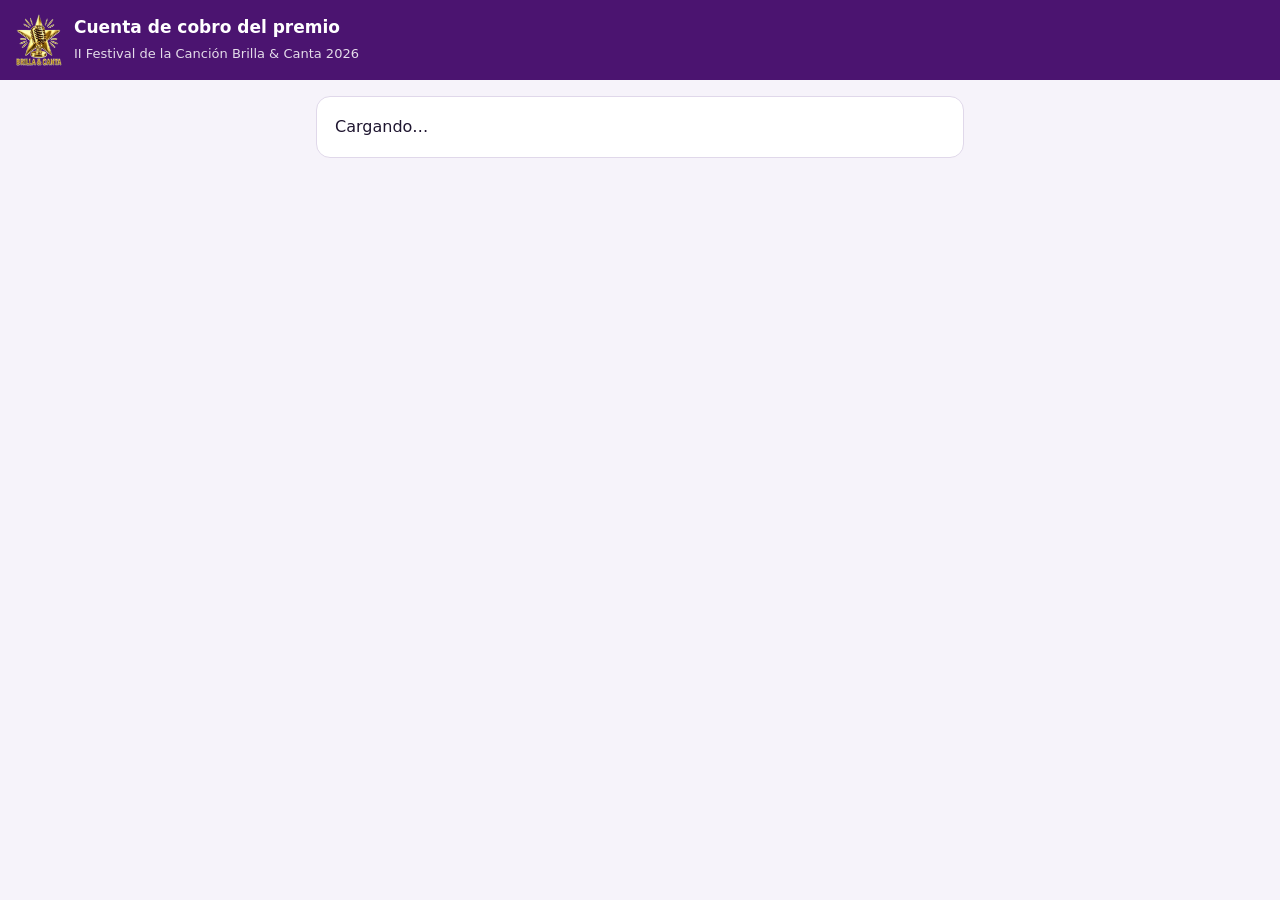
==== cobro.html @ 0136ac02 "Cuentas de cobro de los premios" ====
<!DOCTYPE html>
<html lang="es">
<head>
<meta charset="UTF-8">
<meta name="viewport" content="width=device-width, initial-scale=1">
<meta name="robots" content="noindex">
<meta name="theme-color" content="#4b1470">
<title>Cuenta de cobro · Premio Brilla & Canta</title>
<link rel="icon" href="img/favicon.png">
<style>
  :root { --morado: #4b1470; --morado-2: #6b2a99; --oro: #c98500; --fondo: #f6f3fa; --panel: #fff; --borde: #e0d8ea; --txt: #1f1630; --suave: #675d78; --verde: #0f8a4a; --rojo: #c0392b; }
  * { box-sizing: border-box; }
  body { margin: 0; background: var(--fondo); color: var(--txt); font: 16px/1.5 system-ui, -apple-system, 'Segoe UI', Roboto, sans-serif; }
  header { background: var(--morado); color: #fff; padding: 14px 16px; display: flex; gap: 12px; align-items: center; }
  header img { width: 46px; height: auto; } header b { display: block; font-size: 17px; } header span { font-size: 13px; opacity: .85; }
  main { max-width: 680px; margin: 0 auto; padding: 16px 16px 60px; }
  .card { background: var(--panel); border: 1px solid var(--borde); border-radius: 14px; padding: 18px; margin-bottom: 14px; }
  h1 { font-size: 20px; margin: 0 0 6px; color: var(--morado); } h2 { font-size: 17px; margin: 0 0 8px; color: var(--morado); }
  .pasos { display: flex; gap: 6px; margin: 0 0 14px; } .pasos div { flex: 1; height: 6px; border-radius: 3px; background: var(--borde); } .pasos div.on { background: var(--morado-2); }
  .premio { display: grid; grid-template-columns: 1fr 1fr; gap: 8px; } .premio div { background: var(--fondo); border-radius: 10px; padding: 10px; }
  .premio small { display: block; color: var(--suave); font-size: 12px; } .premio b { font-size: 16px; } .premio .valor b { font-size: 22px; color: var(--morado); }
  ul { padding-left: 20px; margin: 6px 0; } li { margin: 4px 0; }
  .aviso { background: #fff7e6; border-left: 4px solid var(--oro); padding: 10px 12px; border-radius: 8px; font-size: 14px; }
  .legal { font-size: 13px; color: var(--suave); background: var(--fondo); border-radius: 10px; padding: 12px; max-height: 220px; overflow: auto; }
  label { display: block; font-weight: 600; font-size: 14px; margin: 12px 0 4px; } .opc { font-weight: 400; color: var(--suave); }
  input, select { width: 100%; font: inherit; padding: 10px 12px; border: 1px solid var(--borde); border-radius: 10px; background: #fff; color: var(--txt); }
  input:focus, select:focus { outline: 2px solid var(--morado-2); border-color: transparent; }
  .fila2 { display: grid; grid-template-columns: 1fr 1fr; gap: 10px; } @media (max-width: 520px) { .fila2, .premio { grid-template-columns: 1fr; } }
  .check { display: flex; gap: 10px; align-items: flex-start; font-weight: 600; margin-top: 12px; } .check input { width: 22px; height: 22px; flex: none; margin-top: 2px; }
  .botones { display: flex; gap: 10px; flex-wrap: wrap; margin-top: 16px; }
  button, .boton { font: 600 16px inherit; border: 0; border-radius: 12px; padding: 12px 18px; background: var(--morado); color: #fff; cursor: pointer; text-decoration: none; display: inline-block; }
  button.sec { background: #fff; color: var(--morado); border: 1px solid var(--morado); } button:disabled { opacity: .45; cursor: not-allowed; }
  .opcion { border: 2px solid var(--borde); border-radius: 12px; padding: 12px; margin: 8px 0; cursor: pointer; display: flex; gap: 10px; }
  .opcion input { width: 20px; height: 20px; flex: none; margin-top: 3px; } .opcion.on { border-color: var(--morado-2); background: #f6effc; } .opcion small { display: block; color: var(--suave); font-weight: 400; }
  .doc { font-family: 'Times New Roman', serif; font-size: 14px; border: 1px solid var(--borde); border-radius: 8px; padding: 18px; background: #fff; line-height: 1.45; }
  .doc .c { text-align: center; } .doc table { width: 100%; border-collapse: collapse; } .doc td { vertical-align: top; padding: 4px 0; } .doc td:first-child { font-weight: 700; width: 38%; padding-right: 8px; }
  #lienzo { width: 100%; height: 180px; border: 2px dashed var(--morado-2); border-radius: 12px; background: #fff; touch-action: none; display: block; }
  .archivo { border: 1px solid var(--borde); border-radius: 12px; padding: 12px; margin: 10px 0; } .archivo .estado { font-size: 13px; margin-top: 6px; }
  .ok { color: var(--verde); font-weight: 600; } .error { color: var(--rojo); font-weight: 600; } .suave { color: var(--suave); }
  .oculto { display: none !important; }
</style>
</head>
<body>
<header><img src="img/logo.webp" alt=""><div><b>Cuenta de cobro del premio</b><span>II Festival de la Canción Brilla &amp; Canta 2026</span></div></header>
<main id="app"><div class="card">Cargando…</div></main>
<script src="js/jspdf.umd.min.js"></script>
<script type="module">
import { leer, guardar, conReintentos, TS } from './js/rest.js';
import { CORPORACION, NIT, CORREO, pesos, fechaLarga, numeroCuenta, valorEnLetras, concepto, identificacion, direccion, notaPago, crearPDF } from './js/cuenta-cobro.js';

const $ = (s) => document.querySelector(s);
const esc = (s) => String(s ?? '').replace(/[&<>"']/g, (c) => ({ '&': '&amp;', '<': '&lt;', '>': '&gt;', '"': '&quot;', "'": '&#39;' }[c]));
const qs = new URLSearchParams(location.search);
const CID = (qs.get('p') || '').trim(), K = (qs.get('k') || '').trim();
const app = $('#app');
const ORDINAL = { 1: 'Primer lugar', 2: 'Segundo lugar', 3: 'Tercer lugar', 4: 'Cuarto lugar', 5: 'Quinto lugar' };
const CAT = { 'Pre-infantil': 'Pre-Infantil', Infantil: 'Infantil', Juvenil: 'Juvenil', 'Sénior': 'Sénior' };
const BANCOS = ['Bancolombia', 'Banco de Bogotá', 'Banco Davivienda', 'BBVA Colombia', 'Banco de Occidente', 'Banco Popular', 'Banco AV Villas', 'Banco Caja Social', 'Banco Agrario de Colombia',
  'Scotiabank Colpatria', 'Banco Itaú', 'Banco GNB Sudameris', 'Banco Falabella', 'Banco Pichincha', 'Bancoomeva', 'Banco W', 'Banco Finandina', 'Banco Mundo Mujer', 'Bancamía',
  'Banco Cooperativo Coopcentral', 'Banco Serfinanza', 'Lulo Bank', 'Nu Colombia', 'Nequi (Bancolombia)', 'Daviplata (Davivienda)', 'Otro'];
const PARENTESCO = ['madre', 'padre', 'abuela', 'abuelo', 'tía', 'tío', 'hermana', 'hermano', 'acudiente'];

let premio = null, previo = null, paso = 0;
const borrador = cargarBorrador();
let d = Object.assign({ tipoDoc: 'C.C.', tipoCuenta: 'Ahorros', parentesco: '' }, borrador.d || {});
let firma = borrador.firma || null, modoFirma = borrador.modoFirma || '', entrega = borrador.entrega || 'digital';
const archivos = {};     // tipo -> { nombre, mime, b64 }

function cargarBorrador() { try { return JSON.parse(localStorage.getItem('cobro_' + CID) || '{}'); } catch (e) { return {}; } }
function guardarBorrador() { try { localStorage.setItem('cobro_' + CID, JSON.stringify({ d, firma, modoFirma, entrega })); } catch (e) {} }
const esSenior = () => premio && premio.cat === 'Sénior';

async function iniciar() {
  if (!CID || !K) return mensaje('Enlace incompleto', 'Abra el enlace exactamente como se lo enviamos por WhatsApp. Si el problema sigue, escríbanos.');
  try {
    premio = await leer('premios/' + CID);
    if (!premio) return mensaje('Enlace no válido', 'No encontramos este premio. Verifique el enlace que le enviamos.');
    premio.id = CID;
    previo = await leer(`cobros/${CID}/${K}`);
  } catch (e) {
    if (e.permiso) return mensaje('Enlace no válido', 'Este enlace no corresponde al premio o ya no está activo. Pida a la Corporación su enlace personal.');
    return mensaje('Sin conexión', 'Revise su conexión a internet y vuelva a abrir el enlace.');
  }
  if (esSenior()) d.parentesco = 'participante';
  if (previo && previo.datos) { d = Object.assign(d, previo.datos); modoFirma = d.modoFirma || modoFirma; entrega = d.entrega || entrega; }
  paso = previo && previo.t ? 5 : 0;
  pintar();
}
function mensaje(t, txt) { app.innerHTML = `<div class="card"><h1>${esc(t)}</h1><p>${esc(txt)}</p><p class="suave">${CORREO}</p></div>`; }
const barra = () => `<div class="pasos">${[0, 1, 2, 3].map((i) => `<div class="${i <= paso ? 'on' : ''}"></div>`).join('')}</div>`;
const tarjetaPremio = () => `<div class="premio">
  <div><small>Participante</small><b>${esc(premio.nombre)}</b></div><div><small>Categoría</small><b>${esc(CAT[premio.cat])}</b></div>
  <div><small>Puesto</small><b>${ORDINAL[premio.puesto]}</b></div><div class="valor"><small>Valor del premio</small><b>${pesos(premio.valor)}</b></div></div>`;

function pintar() {
  window.scrollTo(0, 0);
  [p0, p1, p2, p3, p3, p5][paso]();
}

// ---------------- paso 0: bienvenida y autorización ----------------
function p0() {
  app.innerHTML = `${barra()}<div class="card"><h1>¡Felicitaciones!</h1>
    <p>Este es el formulario para cobrar el premio de la Gran Final. Le toma unos 10 minutos.</p>${tarjetaPremio()}</div>
  <div class="card"><h2>Antes de empezar, tenga a mano</h2><ul>
    ${esSenior() ? '<li>Su <b>cédula</b> (foto por ambos lados).</li><li>La <b>certificación bancaria</b> de una cuenta a su nombre.</li>'
      : `<li>La <b>cédula de la persona que va a cobrar</b> (madre, padre o acudiente de ${esc(premio.nombre.split(' ')[0])}). Foto por ambos lados.</li><li>La <b>certificación bancaria</b> de una cuenta <b>a nombre de esa misma persona</b>.</li>`}
    <li>La certificación bancaria se descarga gratis desde la app o la página del banco, o se pide en una oficina.</li></ul>
    <div class="aviso">Al final usted podrá <b>firmar en la pantalla con el dedo</b>, o descargar el documento para firmarlo a mano. También puede entregar los documentos en papel si lo prefiere.</div></div>
  <div class="card"><h2>Autorización de tratamiento de datos personales</h2>
    <div class="legal">De acuerdo con la Ley 1581 de 2012 y el Decreto 1377 de 2013, autorizo a la ${CORPORACION}, NIT ${NIT}, como responsable del tratamiento, para recolectar, almacenar y usar mis datos personales (nombre, documento de identidad, dirección, teléfono, correo electrónico y datos bancarios) y los documentos que adjunto (copia de la cédula, certificación bancaria y cuenta de cobro), con la única finalidad de tramitar y pagar el premio del II Festival de la Canción Brilla &amp; Canta 2026 y conservarlos como soporte contable durante el tiempo que exige la ley. Los datos del participante se limitan a su nombre y a su participación en el festival. Sé que tengo derecho a conocer, actualizar, rectificar y suprimir mis datos y a revocar esta autorización escribiendo a ${CORREO}, y que no estoy obligado(a) a entregar datos sensibles. Mis datos no se venderán ni se compartirán con terceros, salvo las entidades bancarias y autoridades que lo requieran para el pago.</div>
    <label class="check"><input type="checkbox" id="acepto" ${d.autoriza ? 'checked' : ''}> He leído y acepto la autorización de tratamiento de datos.</label>
    <div class="botones"><button id="sig" ${d.autoriza ? '' : 'disabled'}>Continuar</button></div></div>`;
  $('#acepto').onchange = (e) => { d.autoriza = e.target.checked; $('#sig').disabled = !d.autoriza; guardarBorrador(); };
  $('#sig').onclick = () => { paso = 1; pintar(); };
}

// ---------------- paso 1: datos ----------------
function campo(id, etq, extra = '', opc = false) { return `<label for="${id}">${etq}${opc ? ' <span class="opc">(opcional)</span>' : ''}</label><input id="${id}" value="${esc(d[id] || '')}" ${extra}>`; }
function select(id, etq, opciones, vacio = '') { return `<label for="${id}">${etq}</label><select id="${id}">${vacio ? `<option value="">${vacio}</option>` : ''}${opciones.map((o) => `<option ${d[id] === o ? 'selected' : ''}>${esc(o)}</option>`).join('')}</select>`; }
function p1() {
  app.innerHTML = `${barra()}<div class="card"><h1>Datos de quien cobra</h1>
    <p class="suave">${esSenior() ? 'Como participante de la categoría Sénior, usted mismo(a) cobra el premio.' : `Escriba los datos de la persona mayor de edad que cobrará el premio de ${esc(premio.nombre)}. La cuenta bancaria debe estar a nombre de esta misma persona.`}</p>
    ${esSenior() ? '' : `<label for="parentesco">Relación con ${esc(premio.nombre.split(' ')[0])}</label><select id="parentesco"><option value="">Escoja…</option>${PARENTESCO.map((o) => `<option value="${o}" ${d.parentesco === o ? 'selected' : ''}>${o.charAt(0).toUpperCase() + o.slice(1)}</option>`).join('')}</select>`}
    ${campo('nombre', 'Nombre completo (como aparece en la cédula)', 'autocomplete="name"')}
    <div class="fila2"><div>${select('tipoDoc', 'Tipo de documento', ['C.C.', 'C.E.', 'P.P.T.', 'Pasaporte'])}</div><div>${campo('documento', 'Número de documento', 'inputmode="numeric" autocomplete="off"')}</div></div>
    ${campo('direccion', 'Dirección de residencia', 'autocomplete="street-address"')}
    ${campo('municipio', 'Municipio', 'placeholder="Ej. San José de Cúcuta"')}
    <div class="fila2"><div>${campo('celular', 'Celular', 'inputmode="tel" autocomplete="tel"')}</div><div>${campo('correo', 'Correo electrónico', 'type="email" autocomplete="email"', true)}</div></div>
  </div>
  <div class="card"><h2>Cuenta bancaria para el pago</h2>
    ${select('banco', 'Banco', BANCOS, 'Escoja…')}
    <div class="fila2"><div>${select('tipoCuenta', 'Tipo de cuenta', ['Ahorros', 'Corriente', 'Depósito de bajo monto'])}</div><div>${campo('cuenta', 'Número de cuenta', 'inputmode="numeric" autocomplete="off"')}</div></div>
    <p class="suave" style="font-size:13px">Debe coincidir con la certificación bancaria que adjuntará.</p>
    <p id="err" class="error"></p>
    <div class="botones"><button class="sec" id="atras">Atrás</button><button id="sig">Ver mi cuenta de cobro</button></div></div>`;
  const campos = ['parentesco', 'nombre', 'tipoDoc', 'documento', 'direccion', 'municipio', 'celular', 'correo', 'banco', 'tipoCuenta', 'cuenta'];
  campos.forEach((k) => { const el = $('#' + k); if (el) el.oninput = el.onchange = () => { d[k] = el.value.trim(); guardarBorrador(); }; });
  $('#atras').onclick = () => { paso = 0; pintar(); };
  $('#sig').onclick = () => {
    campos.forEach((k) => { const el = $('#' + k); if (el) d[k] = el.value.trim(); });
    d.nombre = d.nombre.replace(/\s+/g, ' ');
    d.documento = d.documento.replace(/[^\dA-Za-z]/g, ''); d.cuenta = (d.cuenta || '').replace(/[^\d]/g, ''); d.celular = (d.celular || '').replace(/[^\d]/g, '');
    const falta = [];
    if (!esSenior() && !d.parentesco) falta.push('la relación con el participante');
    if (d.nombre.split(' ').length < 2) falta.push('el nombre completo');
    if (d.documento.length < 5) falta.push('el número de documento');
    if (!d.direccion) falta.push('la dirección'); if (!d.municipio) falta.push('el municipio');
    if (d.celular.length !== 10) falta.push('un celular de 10 dígitos');
    if (d.correo && !/^[^@\s]+@[^@\s]+\.[^@\s]+$/.test(d.correo)) falta.push('un correo válido');
    if (!d.banco) falta.push('el banco'); if (d.cuenta.length < 6) falta.push('el número de cuenta');
    if (falta.length) { $('#err').textContent = 'Falta o está incompleto: ' + falta.join(', ') + '.'; return; }
    guardarBorrador(); paso = 2; pintar();
  };
}

// ---------------- paso 2: revisar y firmar ----------------
const vistaDocumento = () => `<div class="doc">
  <p>San José de Cúcuta, ${fechaLarga()}</p><p class="c">Cuenta de Cobro N.º ${numeroCuenta(premio)}</p>
  <p class="c"><b>${CORPORACION}<br>NIT: ${NIT}</b></p><p class="c">DEBE A:</p>
  <table><tr><td>NOMBRE:</td><td>${esc(d.nombre)}</td></tr><tr><td>IDENTIFICACIÓN:</td><td>${esc(identificacion(d))}</td></tr>
  <tr><td>DIRECCIÓN:</td><td>${esc(direccion(d))}</td></tr><tr><td>CONCEPTO:</td><td>${esc(concepto(premio, d))}</td></tr>
  <tr><td>LA SUMA DE:</td><td>${pesos(premio.valor)} (${valorEnLetras(premio.valor)})</td></tr></table>
  <p>${esc(notaPago(d))}</p><p>Cordialmente,</p>
  ${firma && modoFirma === 'pantalla' ? `<img src="${firma}" alt="Firma" style="height:70px;display:block;margin-bottom:-8px">` : '<div style="height:60px"></div>'}
  <div style="border-top:1px solid #333;width:220px"></div><b>${esc(d.nombre)}</b><br>${esc(identificacion(d))}<br>TELÉFONO CELULAR: ${esc(d.celular)}</div>`;
function p2() {
  app.innerHTML = `${barra()}<div class="card"><h1>Revise su cuenta de cobro</h1><p class="suave">Si algo está mal, vuelva atrás y corríjalo.</p>${vistaDocumento()}</div>
  <div class="card"><h2>¿Cómo la va a firmar?</h2>
    <label class="opcion ${modoFirma === 'pantalla' ? 'on' : ''}"><input type="radio" name="mf" value="pantalla" ${modoFirma === 'pantalla' ? 'checked' : ''}><span>Firmar aquí con el dedo<small>Lo más rápido. La firma queda en el documento y se envía con un clic.</small></span></label>
    <label class="opcion ${modoFirma === 'mano' ? 'on' : ''}"><input type="radio" name="mf" value="mano" ${modoFirma === 'mano' ? 'checked' : ''}><span>Descargarla y firmarla a mano<small>La imprime, la firma y luego sube una foto o la entrega en papel.</small></span></label>
    <div id="zona-firma" class="${modoFirma === 'pantalla' ? '' : 'oculto'}"><p class="suave" style="font-size:14px;margin:10px 0 6px">Firme dentro del recuadro como lo hace en su cédula.</p>
      <canvas id="lienzo"></canvas><div class="botones" style="margin-top:8px"><button class="sec" id="borrar">Borrar y volver a firmar</button></div></div>
    <p id="err" class="error"></p>
    <div class="botones"><button class="sec" id="atras">Atrás</button><button class="sec" id="pdf">Descargar PDF</button><button id="sig">Continuar</button></div></div>`;
  document.querySelectorAll('input[name=mf]').forEach((r) => (r.onchange = () => { modoFirma = r.value; guardarBorrador(); pintar(); }));
  if (modoFirma === 'pantalla') prepararLienzo();
  $('#atras').onclick = () => { paso = 1; pintar(); };
  $('#pdf').onclick = () => { leerFirma(); crearPDF(premio, d, modoFirma === 'pantalla' ? firma : null).save(`Cuenta_de_cobro_${numeroCuenta(premio)}.pdf`); };
  $('#sig').onclick = () => {
    leerFirma();
    if (!modoFirma) return ($('#err').textContent = 'Escoja cómo va a firmar.');
    if (modoFirma === 'pantalla' && !firma) return ($('#err').textContent = 'Firme dentro del recuadro antes de continuar.');
    guardarBorrador(); paso = 3; pintar();
  };
}
let trazos = 0;
function prepararLienzo() {
  const c = $('#lienzo'), r = c.getBoundingClientRect(), k = window.devicePixelRatio || 1;
  c.width = r.width * k; c.height = r.height * k;
  const g = c.getContext('2d'); g.scale(k, k); g.lineWidth = 2.4; g.lineCap = g.lineJoin = 'round'; g.strokeStyle = '#111';
  if (firma) { const im = new Image(); im.onload = () => g.drawImage(im, 0, 0, r.width, r.height); im.src = firma; trazos = 1; } else trazos = 0;
  let dib = false, u = null;
  const pt = (e) => { const b = c.getBoundingClientRect(); return { x: e.clientX - b.left, y: e.clientY - b.top }; };
  c.onpointerdown = (e) => { dib = true; u = pt(e); c.setPointerCapture(e.pointerId); };
  c.onpointermove = (e) => { if (!dib) return; const p = pt(e); g.beginPath(); g.moveTo(u.x, u.y); g.lineTo(p.x, p.y); g.stroke(); u = p; trazos++; };
  c.onpointerup = c.onpointercancel = () => { dib = false; leerFirma(); guardarBorrador(); };
  $('#borrar').onclick = () => { g.clearRect(0, 0, c.width, c.height); firma = null; trazos = 0; guardarBorrador(); };
}
function leerFirma() { const c = $('#lienzo'); if (c && modoFirma === 'pantalla' && trazos > 3) firma = c.toDataURL('image/png'); }

// ---------------- paso 3: documentos ----------------
const TIPOS = [['cedula', 'Cédula de quien cobra — frente', true], ['cedula2', 'Cédula — respaldo', true], ['certificacion', 'Certificación bancaria', true]];
function p3() {
  const necesitaCuenta = modoFirma === 'mano';
  app.innerHTML = `${barra()}<div class="card"><h1>Documentos</h1>
    <label class="opcion ${entrega === 'digital' ? 'on' : ''}"><input type="radio" name="en" value="digital" ${entrega === 'digital' ? 'checked' : ''}><span>Subirlos aquí<small>Fotos claras o archivos PDF.</small></span></label>
    <label class="opcion ${entrega === 'fisico' ? 'on' : ''}"><input type="radio" name="en" value="fisico" ${entrega === 'fisico' ? 'checked' : ''}><span>Los entregaré en papel<small>Imprima la cuenta de cobro, fírmela y llévela con la copia de la cédula y la certificación bancaria a la Corporación.</small></span></label>
    <div id="subir" class="${entrega === 'digital' ? '' : 'oculto'}">
      ${necesitaCuenta ? '<div class="archivo"><b>Cuenta de cobro firmada a mano</b><br><span class="suave" style="font-size:13px">Descárguela, imprímala, fírmela y tómele una foto completa.</span><input type="file" data-tipo="cuenta" accept="image/*,application/pdf"><div class="estado" id="e-cuenta"></div></div>' : '<div class="archivo"><b>Cuenta de cobro</b><div class="estado ok">✓ Firmada en la pantalla: se enviará automáticamente.</div></div>'}
      ${TIPOS.map(([t, etq]) => `<div class="archivo"><b>${etq}</b><input type="file" data-tipo="${t}" accept="image/*,application/pdf"><div class="estado" id="e-${t}"></div></div>`).join('')}
    </div>
    <p id="err" class="error"></p>
    <div class="botones"><button class="sec" id="atras">Atrás</button><button class="sec" id="pdf">Descargar PDF</button><button id="enviar">Enviar a la Corporación</button></div></div>`;
  document.querySelectorAll('input[name=en]').forEach((r) => (r.onchange = () => { entrega = r.value; guardarBorrador(); pintar(); }));
  document.querySelectorAll('input[type=file]').forEach((inp) => (inp.onchange = () => prepararArchivo(inp)));
  Object.keys(archivos).forEach((t) => { const e = $('#e-' + t); if (e) e.innerHTML = `<span class="ok">✓ ${esc(archivos[t].nombre)}</span>`; });
  $('#atras').onclick = () => { paso = 2; pintar(); };
  $('#pdf').onclick = () => crearPDF(premio, d, modoFirma === 'pantalla' ? firma : null).save(`Cuenta_de_cobro_${numeroCuenta(premio)}.pdf`);
  $('#enviar').onclick = enviar;
}
async function prepararArchivo(inp) {
  const t = inp.dataset.tipo, f = inp.files[0], e = $('#e-' + t); if (!f) return;
  e.textContent = 'Preparando…';
  try {
    if (f.type.startsWith('image/')) archivos[t] = { nombre: f.name.replace(/\.[^.]+$/, '') + '.jpg', mime: 'image/jpeg', b64: await comprimir(f) };
    else if (f.type === 'application/pdf') { if (f.size > 5e6) throw new Error('El PDF pesa más de 5 MB. Envíe una foto.'); archivos[t] = { nombre: f.name, mime: 'application/pdf', b64: await aBase64(f) }; }
    else throw new Error('Formato no admitido. Use una foto o un PDF.');
    e.innerHTML = `<span class="ok">✓ ${esc(archivos[t].nombre)} (${Math.round(archivos[t].b64.length * 0.75 / 1024)} KB)</span>`;
  } catch (err) { delete archivos[t]; e.innerHTML = `<span class="error">${esc(err.message)}</span>`; }
}
const aBase64 = (f) => new Promise((ok, mal) => { const r = new FileReader(); r.onload = () => ok(String(r.result).split(',')[1]); r.onerror = mal; r.readAsDataURL(f); });
async function comprimir(f) {
  const url = URL.createObjectURL(f);
  const im = await new Promise((ok, mal) => { const i = new Image(); i.onload = () => ok(i); i.onerror = () => mal(new Error('No se pudo leer la imagen.')); i.src = url; });
  const k = Math.min(1, 1800 / Math.max(im.width, im.height)), c = document.createElement('canvas');
  c.width = Math.round(im.width * k); c.height = Math.round(im.height * k);
  c.getContext('2d').drawImage(im, 0, 0, c.width, c.height); URL.revokeObjectURL(url);
  return c.toDataURL('image/jpeg', 0.82).split(',')[1];
}
async function enviar() {
  const err = $('#err'), b = $('#enviar'); err.textContent = '';
  if (entrega === 'digital') {
    const falta = TIPOS.filter(([t]) => !archivos[t]).map(([, e]) => e.toLowerCase());
    if (modoFirma === 'mano' && !archivos.cuenta) falta.unshift('la cuenta de cobro firmada');
    if (falta.length) return (err.textContent = 'Falta adjuntar: ' + falta.join(', ') + '.');
  }
  b.disabled = true;
  const base = `cobros/${CID}/${K}`;
  try {
    b.textContent = 'Enviando datos…';
    await conReintentos(() => guardar(base + '/datos', { ...d, autoriza: true, modoFirma, entrega }));
    const subir = { ...archivos };
    if (modoFirma === 'pantalla') subir.cuenta = { nombre: `Cuenta_de_cobro_${numeroCuenta(premio)}.pdf`, mime: 'application/pdf', b64: crearPDF(premio, d, firma).output('datauristring').split(',')[1] };
    if (entrega === 'fisico') { for (const t of ['cedula', 'cedula2', 'certificacion']) delete subir[t]; if (modoFirma === 'mano') delete subir.cuenta; }
    let i = 0;
    for (const [t, a] of Object.entries(subir)) { b.textContent = `Subiendo documento ${++i} de ${Object.keys(subir).length}…`; await conReintentos(() => guardar(`${base}/archivos/${t}`, { ...a, t: TS })); }
    await conReintentos(() => guardar(base + '/t', TS));
    await conReintentos(() => guardar(`cobrosEstado/${CID}/envio`, { k: K, nombre: d.nombre, documento: `${d.tipoDoc} ${d.documento}`, parentesco: d.parentesco, celular: d.celular,
      modoFirma, entrega, archivos: Object.fromEntries(Object.keys(subir).map((t) => [t, true])), t: TS }));
    paso = 5; pintar();
  } catch (e) {
    b.disabled = false; b.textContent = 'Enviar a la Corporación';
    err.textContent = e.permiso ? 'La Corporación ya cerró la recepción de este cobro. Comuníquese con nosotros.' : 'No se pudo enviar (revise su conexión) y vuelva a intentarlo.';
  }
}

// ---------------- paso 5: listo ----------------
function p5() {
  app.innerHTML = `<div class="card"><h1>✓ ¡Listo!</h1>
    <p>${previo && previo.t && !Object.keys(archivos).length ? 'Ya habíamos recibido su cuenta de cobro.' : 'Recibimos su cuenta de cobro.'} La Corporación revisará los documentos y le avisará cuando haga el pago.</p>${tarjetaPremio()}
    ${entrega === 'fisico' || (d.entrega === 'fisico') ? '<div class="aviso" style="margin-top:12px"><b>Recuerde:</b> imprima la cuenta de cobro, fírmela y entréguela con la copia de la cédula y la certificación bancaria.</div>' : ''}
    <div class="botones"><button id="pdf">Descargar mi cuenta de cobro</button><button class="sec" id="editar">Corregir y volver a enviar</button></div>
    <p class="suave" style="font-size:13px;margin-top:14px">¿Dudas? Escríbanos a ${CORREO}.</p></div>`;
  $('#pdf').onclick = () => crearPDF(premio, d, (d.modoFirma || modoFirma) === 'pantalla' ? firma : null).save(`Cuenta_de_cobro_${numeroCuenta(premio)}.pdf`);
  $('#editar').onclick = () => { paso = 1; pintar(); };
}
iniciar();
</script>
</body>
</html>
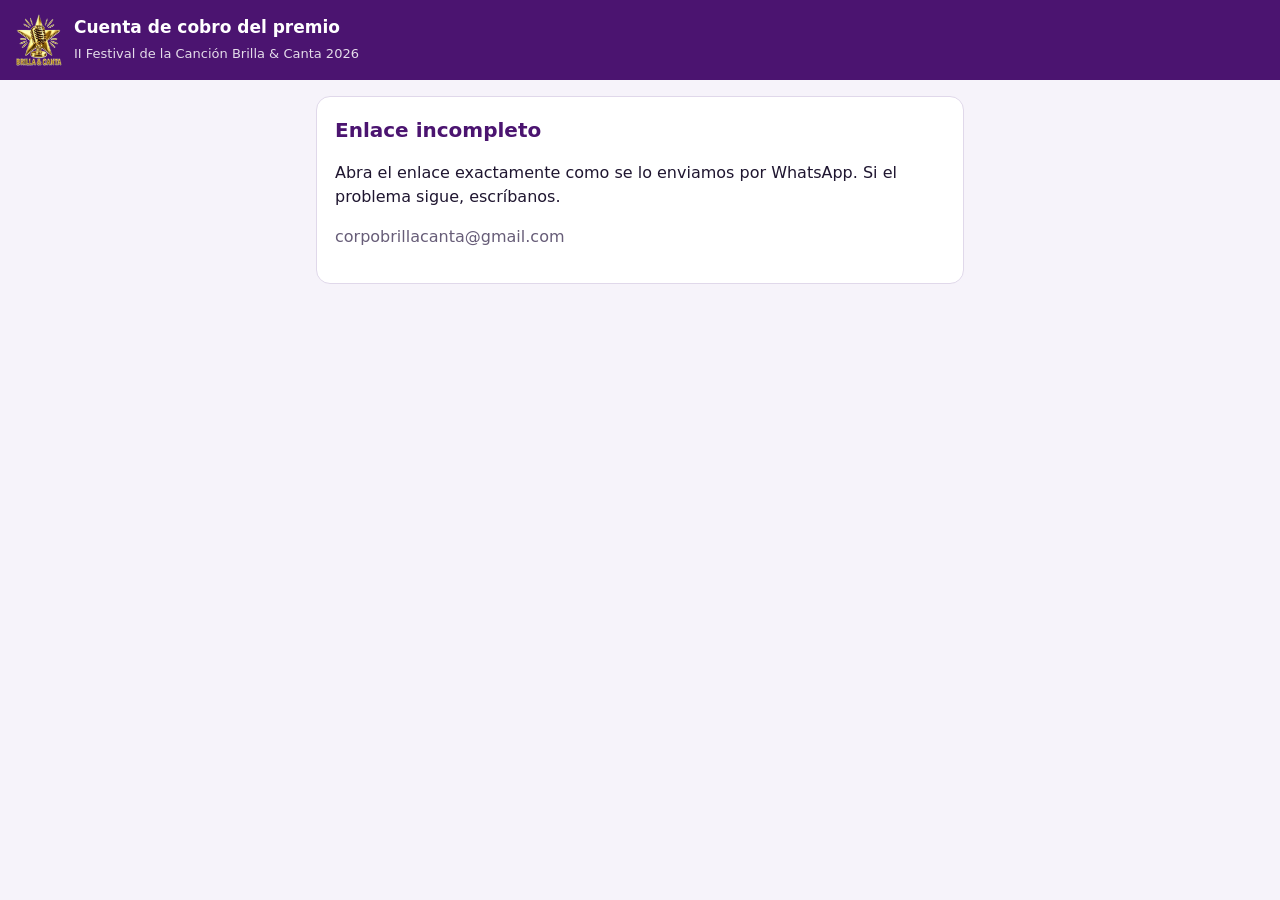
==== commit 12359f2a: "Cuentas de cobro: llave Bre-B" ====
--- a/cobro.html
+++ b/cobro.html
@@ -131,10 +131,19 @@
     ${select('banco', 'Banco', BANCOS, 'Escoja…')}
     <div class="fila2"><div>${select('tipoCuenta', 'Tipo de cuenta', ['Ahorros', 'Corriente', 'Depósito de bajo monto'])}</div><div>${campo('cuenta', 'Número de cuenta', 'inputmode="numeric" autocomplete="off"')}</div></div>
     <p class="suave" style="font-size:13px">Debe coincidir con la certificación bancaria que adjuntará.</p>
+  </div>
+  <div class="card"><h2>Llave Bre-B <span class="opc" style="font-size:14px">(recomendada)</span></h2>
+    <div class="aviso">Con la <b>llave Bre-B</b> le podemos enviar el dinero <b>al instante desde cualquier banco</b>, también en fines de semana y festivos.
+      <br><br><b>Ojo:</b> el número de Nequi o de Daviplata, por sí solo, únicamente sirve para recibir dinero desde otra cuenta Nequi o Daviplata. Si nos da su llave, el pago le llega aunque lo hagamos desde otro banco.</div>
+    <p style="font-size:14px;margin:10px 0 4px"><b>¿Dónde la encuentro?</b> En la app de su banco o billetera (Nequi, Daviplata, Bancolombia, Banco de Bogotá, BBVA, Caja Social…), en la opción <b>«Llaves»</b> o <b>«Bre-B»</b>. Por lo general es su número de celular o su número de cédula.</p>
+    <div class="fila2"><div>${select('tipoLlave', 'Tipo de llave', ['Celular', 'Cédula', 'Correo electrónico', 'Alfanumérica (empieza con @)', 'Código de comercio'], 'Escoja…')}</div><div>${campo('llave', 'Mi llave')}</div></div>
+    <label class="check" style="font-weight:400"><input type="checkbox" id="sinLlave" ${d.sinLlave ? 'checked' : ''}> No tengo llave Bre-B o no sé cuál es (el pago se hará a la cuenta de arriba).</label>
     <p id="err" class="error"></p>
     <div class="botones"><button class="sec" id="atras">Atrás</button><button id="sig">Ver mi cuenta de cobro</button></div></div>`;
-  const campos = ['parentesco', 'nombre', 'tipoDoc', 'documento', 'direccion', 'municipio', 'celular', 'correo', 'banco', 'tipoCuenta', 'cuenta'];
+  const campos = ['parentesco', 'nombre', 'tipoDoc', 'documento', 'direccion', 'municipio', 'celular', 'correo', 'banco', 'tipoCuenta', 'cuenta', 'tipoLlave', 'llave'];
   campos.forEach((k) => { const el = $('#' + k); if (el) el.oninput = el.onchange = () => { d[k] = el.value.trim(); guardarBorrador(); }; });
+  $('#sinLlave').onchange = (e) => { d.sinLlave = e.target.checked; if (d.sinLlave) { d.llave = ''; d.tipoLlave = ''; $('#llave').value = ''; $('#tipoLlave').value = ''; } guardarBorrador(); };
+  $('#llave').addEventListener('input', () => { if ($('#llave').value.trim()) { d.sinLlave = false; $('#sinLlave').checked = false; } });
   $('#atras').onclick = () => { paso = 0; pintar(); };
   $('#sig').onclick = () => {
     campos.forEach((k) => { const el = $('#' + k); if (el) d[k] = el.value.trim(); });
@@ -148,6 +157,17 @@
     if (d.celular.length !== 10) falta.push('un celular de 10 dígitos');
     if (d.correo && !/^[^@\s]+@[^@\s]+\.[^@\s]+$/.test(d.correo)) falta.push('un correo válido');
     if (!d.banco) falta.push('el banco'); if (d.cuenta.length < 6) falta.push('el número de cuenta');
+    if (!d.sinLlave) {
+      const L = d.llave, T = d.tipoLlave;
+      if (!L && !T) falta.push('su llave Bre-B (o marque «No tengo llave Bre-B»)');
+      else if (!T) falta.push('el tipo de llave');
+      else if (!L) falta.push('su llave Bre-B');
+      else if (T === 'Celular' && !/^3\d{9}$/.test(L.replace(/\D/g, ''))) falta.push('una llave de celular de 10 dígitos que empiece por 3');
+      else if (T === 'Cédula' && !/^\d{5,12}$/.test(L.replace(/\D/g, ''))) falta.push('una llave de cédula con solo números');
+      else if (T === 'Correo electrónico' && !/^[^@\s]+@[^@\s]+\.[^@\s]+$/.test(L)) falta.push('una llave de correo válida');
+      else if (T.startsWith('Alfanumérica') && !/^@\S{2,}$/.test(L)) falta.push('una llave alfanumérica que empiece por @');
+      if (T === 'Celular' || T === 'Cédula') d.llave = L.replace(/\D/g, '');
+    }
     if (falta.length) { $('#err').textContent = 'Falta o está incompleto: ' + falta.join(', ') + '.'; return; }
     guardarBorrador(); paso = 2; pintar();
   };
@@ -255,7 +275,7 @@
     let i = 0;
     for (const [t, a] of Object.entries(subir)) { b.textContent = `Subiendo documento ${++i} de ${Object.keys(subir).length}…`; await conReintentos(() => guardar(`${base}/archivos/${t}`, { ...a, t: TS })); }
     await conReintentos(() => guardar(base + '/t', TS));
-    await conReintentos(() => guardar(`cobrosEstado/${CID}/envio`, { k: K, nombre: d.nombre, documento: `${d.tipoDoc} ${d.documento}`, parentesco: d.parentesco, celular: d.celular,
+    await conReintentos(() => guardar(`cobrosEstado/${CID}/envio`, { k: K, nombre: d.nombre, documento: `${d.tipoDoc} ${d.documento}`, parentesco: d.parentesco, celular: d.celular, llave: d.sinLlave ? '' : (d.llave || ''), tipoLlave: d.sinLlave ? '' : (d.tipoLlave || ''),
       modoFirma, entrega, archivos: Object.fromEntries(Object.keys(subir).map((t) => [t, true])), t: TS }));
     paso = 5; pintar();
   } catch (e) {
